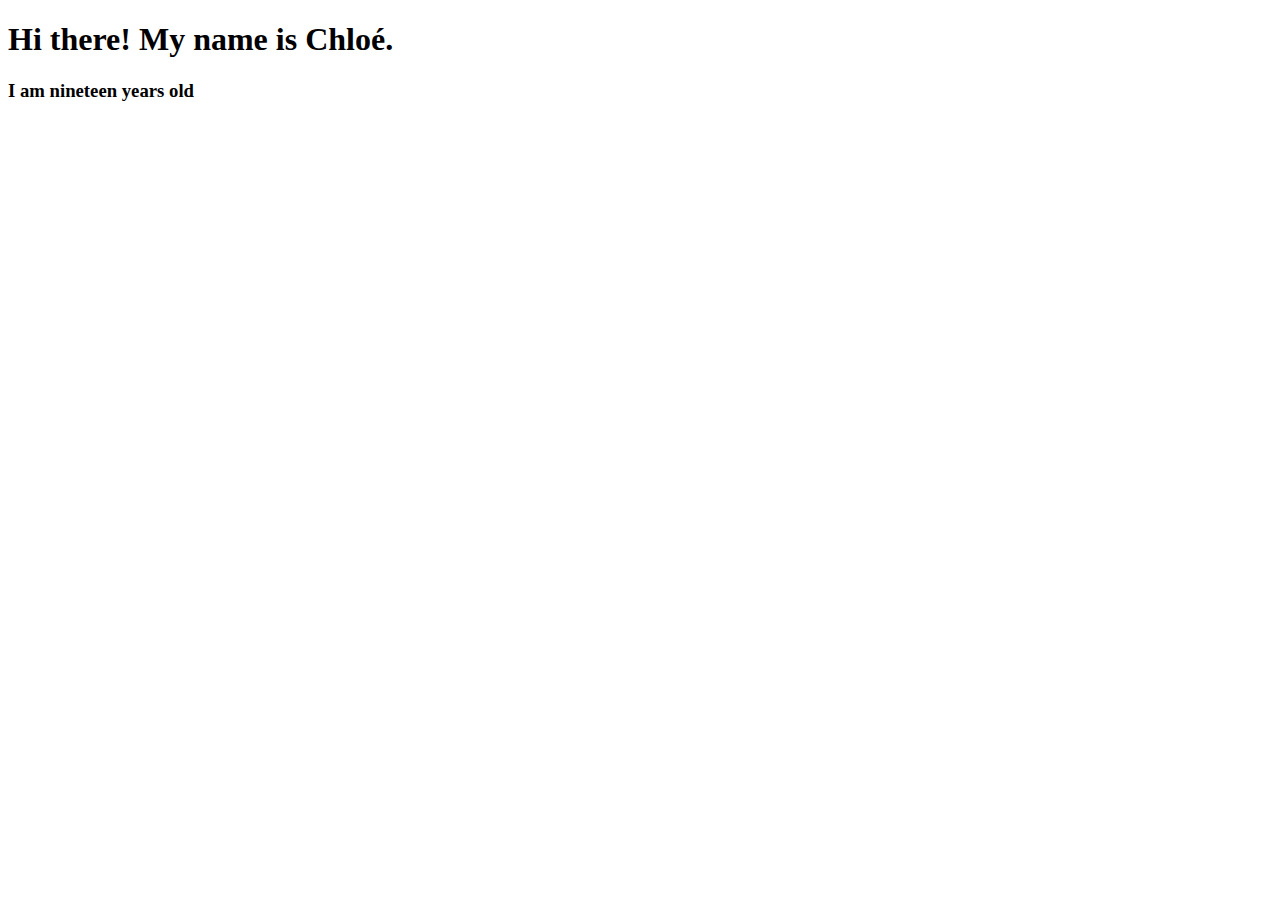
==== index.html @ f575ebdf "automatically backed up by learn" ====
<!doctype html>

<html lang="en">
  <head>
    <meta charset="utf-8">
    <title>Chloé About Me!</title>
    <link rel="stylesheet" href="css/style.css">
  </head>
  <body>
    <h1>Hi there! My name is Chloé.</h1>
    <h3>I am nineteen years old
  </body>
</html>
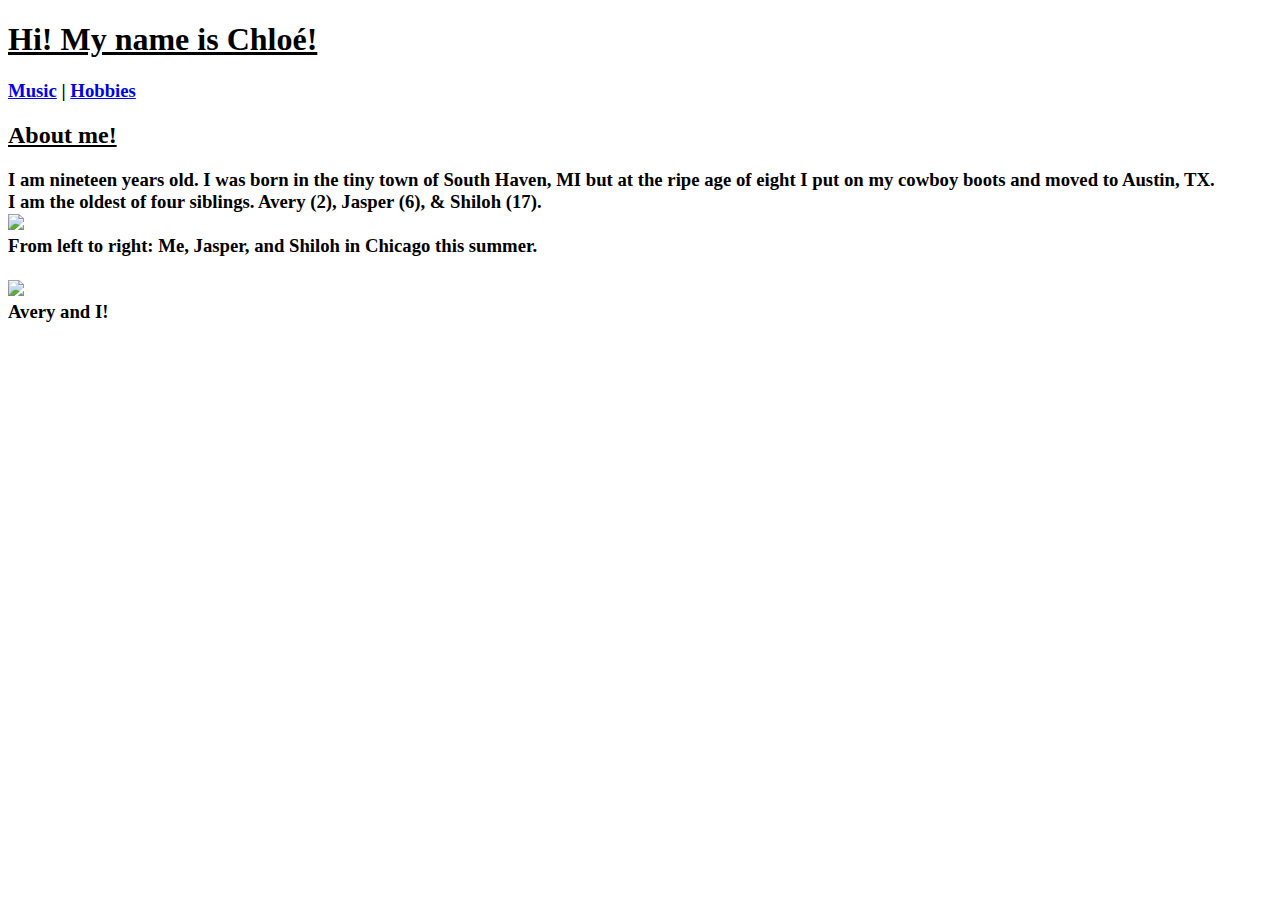
==== commit a960c1ef: "automatically backed up by learn" ====
--- a/index.html
+++ b/index.html
@@ -7,8 +7,21 @@
     <link rel="stylesheet" href="css/style.css">
   </head>
   <body>
-    <h1>Hi there! My name is Chloé.</h1>
-    <h3>I am nineteen years old
+    <h1><u>
+Hi! My name is Chloé! </u>
+</h1>
+<h3>
+<a href="music.html">Music</a> | <a href="hobbies.html">Hobbies</a>
+</h3>
+<h2><u>
+About me!</u>
+</h2>
+<h3>
+I am nineteen years old. I was born in the tiny town of South Haven, MI but at the ripe age of eight I put on my cowboy boots and moved to Austin, TX. <br> I am the oldest of four siblings. Avery (2), Jasper (6), & Shiloh (17). <br> <img src="https://scontent-ort2-2.xx.fbcdn.net/v/t1.0-9/34598152_10215379470896903_3738627481930825728_n.jpg?_nc_cat=0&oh=c3f07f3bb55ab3eb47c739cefc697ad5&oe=5BD40B8F" width="400"><br>
+From left to right: Me, Jasper, and Shiloh in Chicago this summer. <br> <br> <img src="https://scontent-ort2-2.xx.fbcdn.net/v/t1.0-9/32078657_10204953341269081_2353583189911404544_n.jpg?_nc_cat=0&oh=7be31439b5e6bb54e45a0afc3937a261&oe=5BDB1FC2" height="400"> <br> 
+Avery and I! 
+</h3>
+
   </body>
 </html>
 
